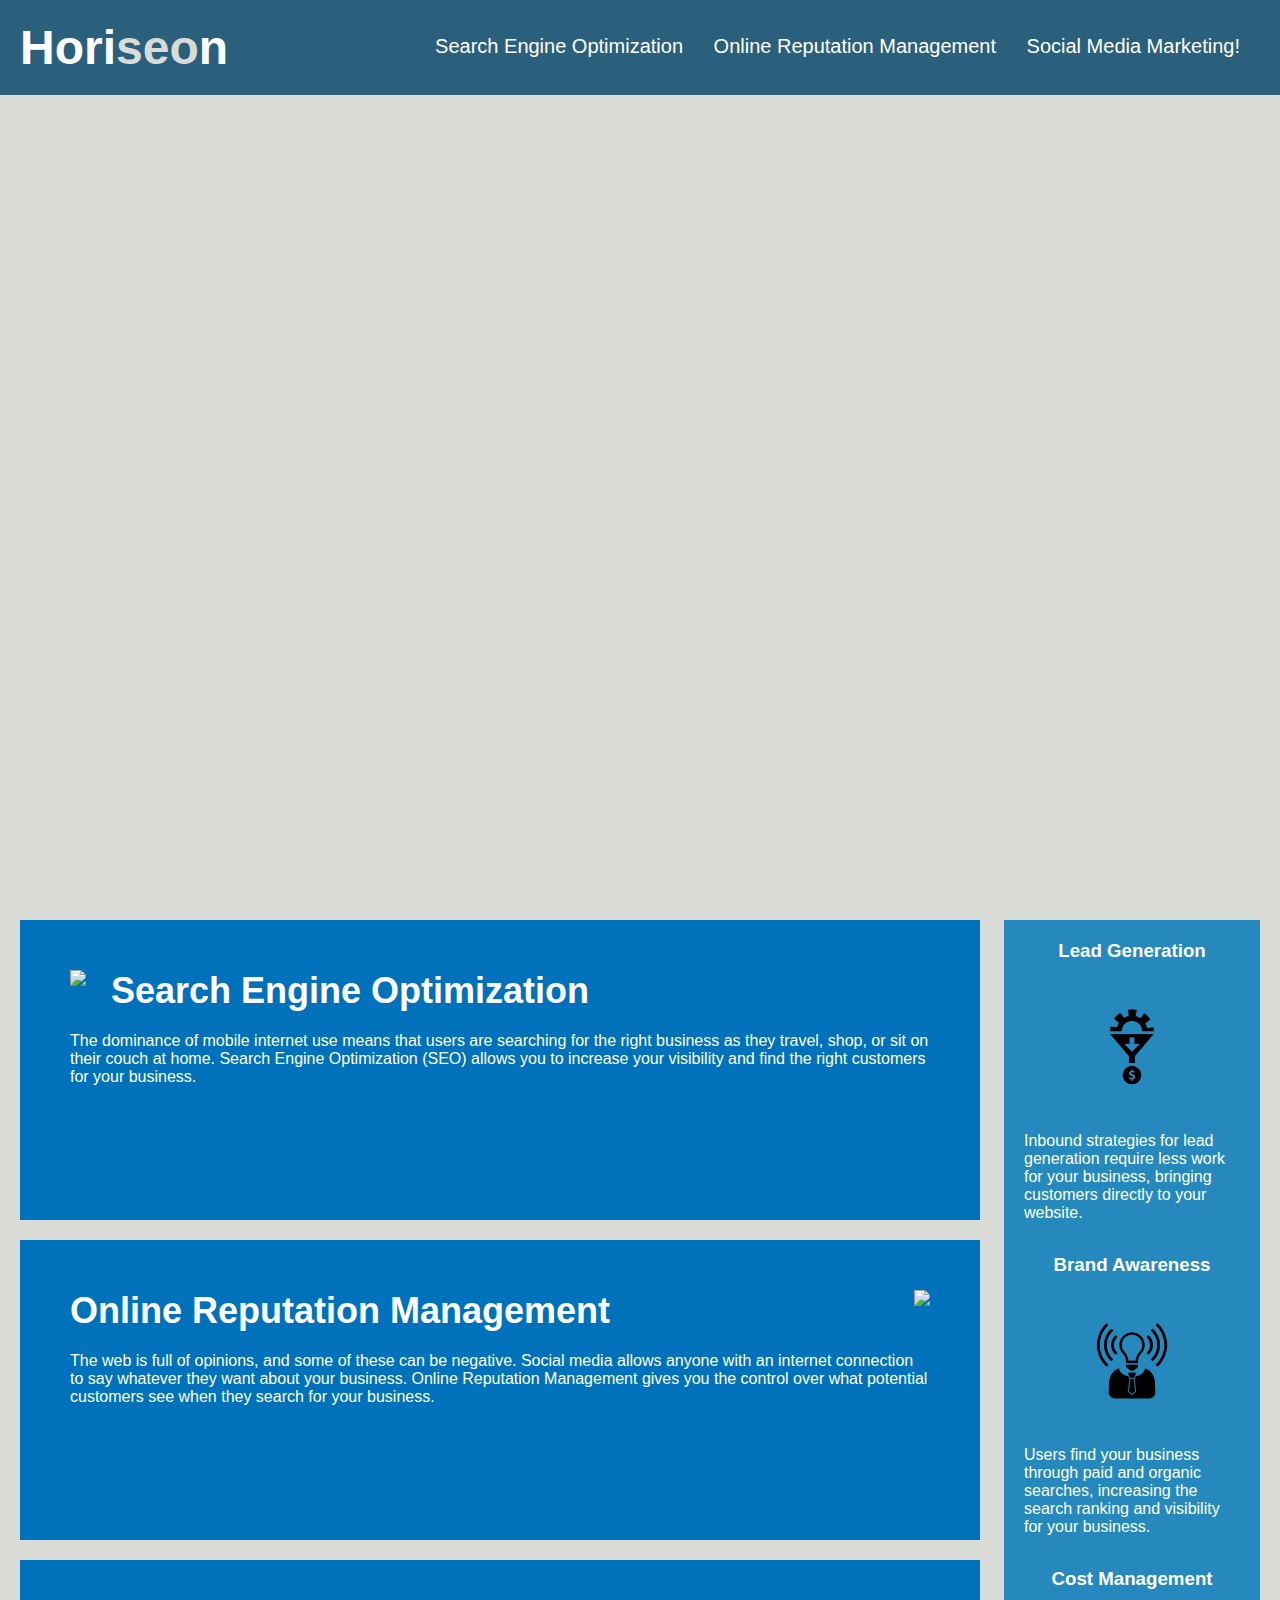
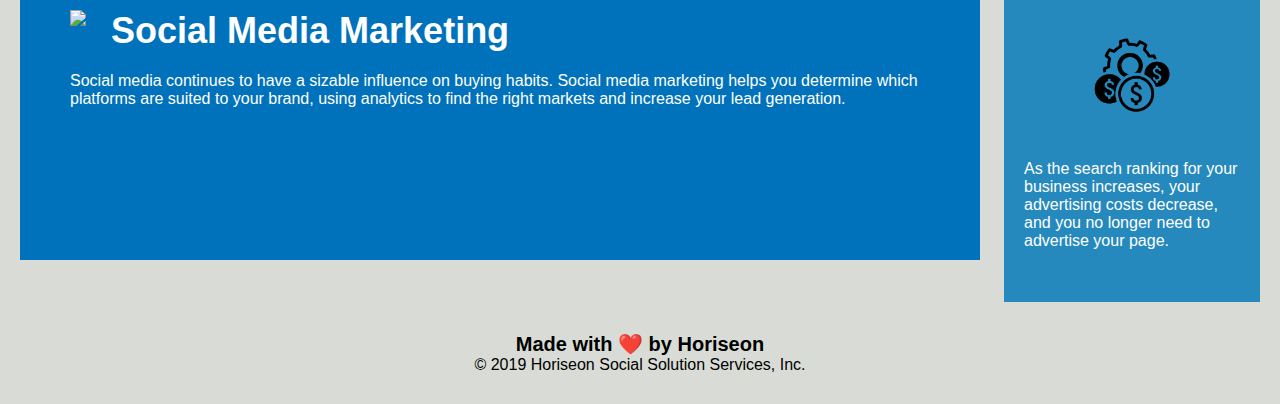
==== starter/index.html @ 62cd5d35 "added Assets and starter code" ====
<!DOCTYPE html>
<html lang="en-gb">

<head>
    <meta charset="UTF-8" />
    <link rel="stylesheet" href="./assets/css/style.css">
    <title>website</title>
</head>

<body>
    <div class="header">
        <h1>Hori<span class="seo">seo</span>n</h1>
        <div>
            <ul>
                <li>
                    <a href="#search-engine-optimization">Search Engine Optimization</a>
                </li>
                <li>
                    <a href="#online-reputation-management">Online Reputation Management</a>
                </li>
                <li>
                    <a href="#social-media-marketing">Social Media Marketing!</a>
                </li>
            </ul>
        </div>
    </div>
    <div class="hero"></div>
    <div class="content">
        <div class="search-engine-optimization">
            <img src="./assets/images/search-engine-optimization.jpg" class="float-left" />
            <h2>Search Engine Optimization</h2>
            <p>
                The dominance of mobile internet use means that users are searching for the right business as they
                travel, shop, or sit on their couch at home. Search Engine Optimization (SEO) allows you to increase
                your visibility and find the right customers for your business.
            </p>
        </div>
        <div id="online-reputation-management" class="online-reputation-management">
            <img src="./assets/images/online-reputation-management.jpg" class="float-right" />
            <h2>Online Reputation Management</h2>
            <p>
                The web is full of opinions, and some of these can be negative. Social media allows anyone with an
                internet connection to say whatever they want about your business. Online Reputation Management gives
                you the control over what potential customers see when they search for your business.
            </p>
        </div>
        <div id="social-media-marketing" class="social-media-marketing">
            <img src="./assets/images/social-media-marketing.jpg" class="float-left" />
            <h2>Social Media Marketing</h2>
            <p>
                Social media continues to have a sizable influence on buying habits. Social media marketing helps you
                determine which platforms are suited to your brand, using analytics to find the right markets and
                increase your lead generation.
            </p>
        </div>
    </div>
    <div class="benefits">
        <div class="benefit-lead">
            <h3>Lead Generation</h3>
            <img src="./assets/images/lead-generation.png" />
            <p>
                Inbound strategies for lead generation require less work for your business, bringing customers directly
                to your website.
            </p>
        </div>
        <div class="benefit-brand">
            <h3>Brand Awareness</h3>
            <img src="./assets/images/brand-awareness.png" />
            <p>
                Users find your business through paid and organic searches, increasing the search ranking and visibility
                for your business.
            </p>
        </div>
        <div class="benefit-cost">
            <h3>Cost Management</h3>
            <img src="./assets/images/cost-management.png"></img>
            <p>
                As the search ranking for your business increases, your advertising costs decrease, and you no longer
                need to advertise your page.
            </p>
        </div>
    </div>
    <div class="footer">
        <h2>Made with ❤️️ by Horiseon</h2>
        <p>
            &copy; 2019 Horiseon Social Solution Services, Inc.
        </p>
    </div>
</body>

</html>
---- starter/assets/css/style.css ----
* {
    box-sizing: border-box;
    padding: 0;
    margin: 0;
}

body {
    background-color: #d9dcd6;
}

.header {
    padding: 20px;
    font-family: 'Trebuchet MS', 'Lucida Sans Unicode', 'Lucida Grande', 'Lucida Sans', Arial, sans-serif;
    background-color: #2a607c;
    color: #ffffff;
}

.header h1 {
    display: inline-block;
    font-size: 48px;
}

.header h1 .seo {
    color: #d9dcd6;
}

.header div {
    padding-top: 15px;
    margin-right: 20px;
    float: right;
    font-family: 'Gill Sans', 'Gill Sans MT', Calibri, 'Trebuchet MS', sans-serif;
    font-size: 20px;
}

.header div ul {
    list-style-type: none;
}

.header div ul li {
    display: inline-block;
    margin-left: 25px;
}

a {
    color: #ffffff;
    text-decoration: none;
}

p {
    font-size: 16px;
}

.hero {
    height: 800px;
    width: 100%;
    margin-bottom: 25px;
    background-image: url("../images/digital-marketing-meeting.jpg");
    background-size: cover;
    background-position: center;
}

.float-left {
    float: left;
    margin-right: 25px;
}

.float-right {
    float: right;
    margin-left: 25px;
}

.content {
    width: 75%;
    display: inline-block;
    margin-left: 20px;
}

.benefits {
    margin-right: 20px;
    padding: 20px;
    clear: both;
    float: right;
    width: 20%;
    height: 100%;
    font-family: 'Gill Sans', 'Gill Sans MT', Calibri, 'Trebuchet MS', sans-serif;
    background-color: #2589bd;
}

.benefit-lead {
    margin-bottom: 32px;
    color: #ffffff;
}

.benefit-brand {
    margin-bottom: 32px;
    color: #ffffff;
}

.benefit-cost {
    margin-bottom: 32px;
    color: #ffffff;
}

.benefit-lead h3 {
    margin-bottom: 10px;
    text-align: center;
}

.benefit-brand h3 {
    margin-bottom: 10px;
    text-align: center;
}

.benefit-cost h3 {
    margin-bottom: 10px;
    text-align: center;
}

.benefit-lead img {
    display: block;
    margin: 10px auto;
    max-width: 150px;
}

.benefit-brand img {
    display: block;
    margin: 10px auto;
    max-width: 150px;
}

.benefit-cost img {
    display: block;
    margin: 10px auto;
    max-width: 150px;
}

.search-engine-optimization {
    margin-bottom: 20px;
    padding: 50px;
    height: 300px;
    font-family: 'Gill Sans', 'Gill Sans MT', Calibri, 'Trebuchet MS', sans-serif;
    background-color: #0072bb;
    color: #ffffff;
}

.online-reputation-management {
    margin-bottom: 20px;
    padding: 50px;
    height: 300px;
    font-family: 'Gill Sans', 'Gill Sans MT', Calibri, 'Trebuchet MS', sans-serif;
    background-color: #0072bb;
    color: #ffffff;
}

.social-media-marketing {
    margin-bottom: 20px;
    padding: 50px;
    height: 300px;
    font-family: 'Gill Sans', 'Gill Sans MT', Calibri, 'Trebuchet MS', sans-serif;
    background-color: #0072bb;
    color: #ffffff;
}

.search-engine-optimization img {
    max-height: 200px;
}

.online-reputation-management img {
    max-height: 200px;
}

.social-media-marketing img {
    max-height: 200px;
}

.search-engine-optimization h2 {
    margin-bottom: 20px;
    font-size: 36px;
}

.online-reputation-management h2 {
    margin-bottom: 20px;
    font-size: 36px;
}

.social-media-marketing h2 {
    margin-bottom: 20px;
    font-size: 36px;
}

.footer {
    padding: 30px;
    clear: both;
    font-family: 'Trebuchet MS', 'Lucida Sans Unicode', 'Lucida Grande', 'Lucida Sans', Arial, sans-serif;
    text-align: center;
}

.footer h2 {
    font-size: 20px;
}
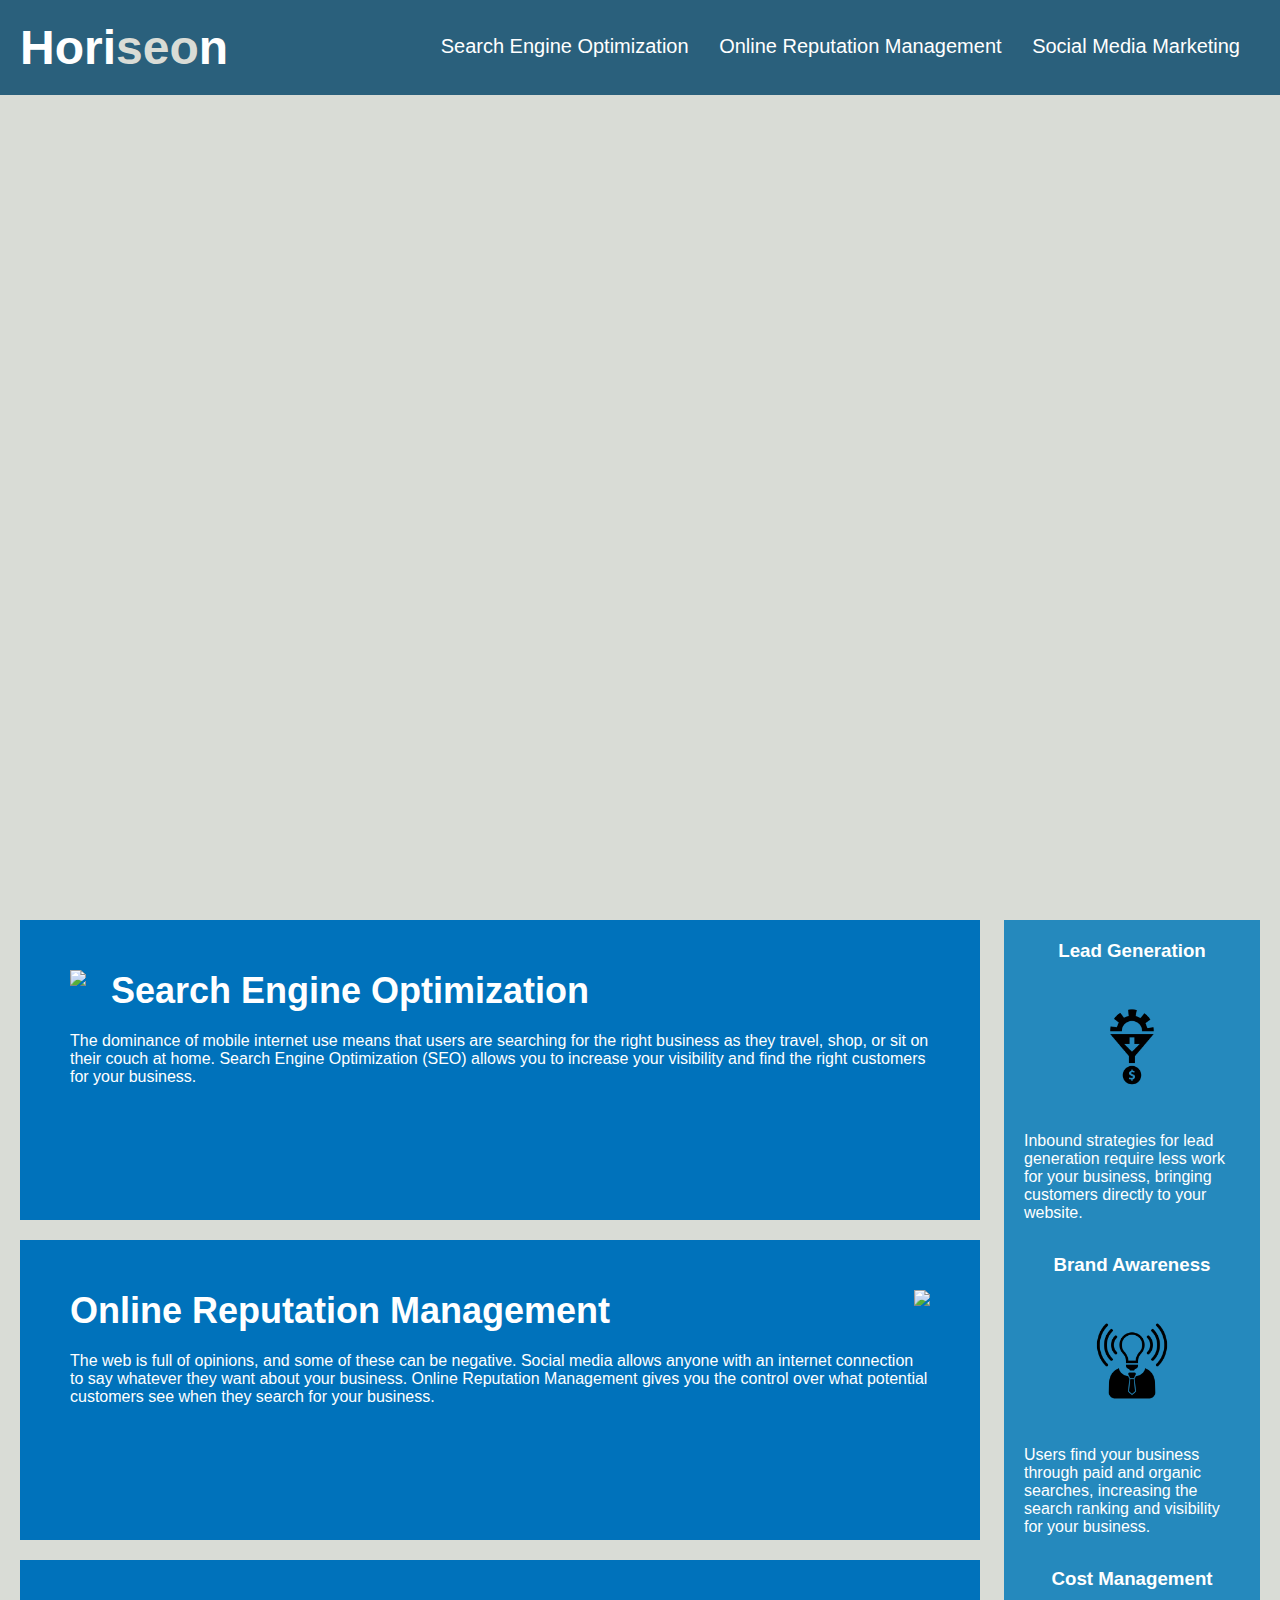
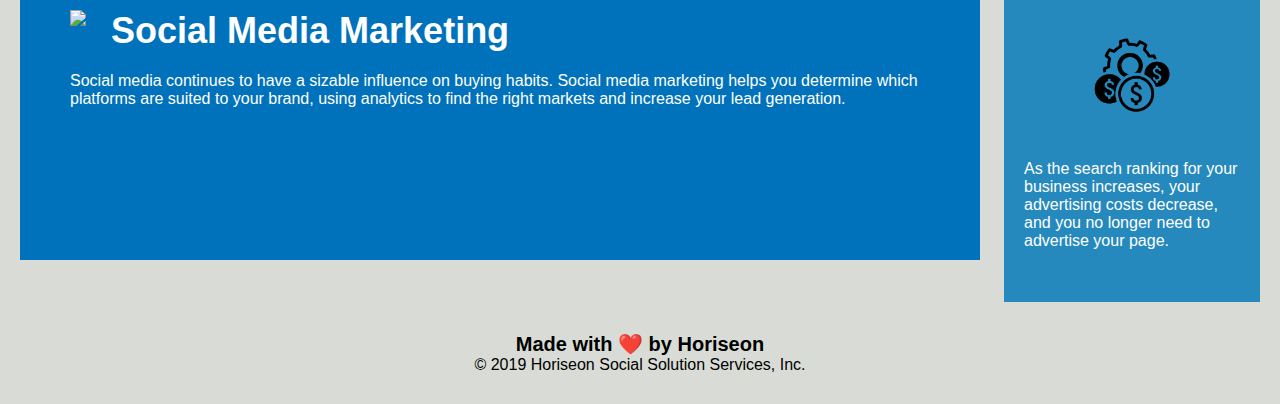
==== commit ef4ab6d6: "functions corrected, CSS consolidated and organized" ====
--- a/starter/index.html
+++ b/starter/index.html
@@ -4,13 +4,13 @@
 <head>
     <meta charset="UTF-8" />
     <link rel="stylesheet" href="./assets/css/style.css">
-    <title>website</title>
+    <title>Horiseon Website</title>
 </head>
 
 <body>
-    <div class="header">
+    <header class="header">
         <h1>Hori<span class="seo">seo</span>n</h1>
-        <div>
+        <nav>
             <ul>
                 <li>
                     <a href="#search-engine-optimization">Search Engine Optimization</a>
@@ -19,14 +19,14 @@
                     <a href="#online-reputation-management">Online Reputation Management</a>
                 </li>
                 <li>
-                    <a href="#social-media-marketing">Social Media Marketing!</a>
+                    <a href="#social-media-marketing">Social Media Marketing</a>
                 </li>
             </ul>
-        </div>
-    </div>
+        </nav>
+    </header>
     <div class="hero"></div>
-    <div class="content">
-        <div class="search-engine-optimization">
+    <section class="content">
+        <div id="search-engine-optimization" class="search-engine-optimization">
             <img src="./assets/images/search-engine-optimization.jpg" class="float-left" />
             <h2>Search Engine Optimization</h2>
             <p>
@@ -53,8 +53,8 @@
                 increase your lead generation.
             </p>
         </div>
-    </div>
-    <div class="benefits">
+    </section>
+    <aside class="benefits">
         <div class="benefit-lead">
             <h3>Lead Generation</h3>
             <img src="./assets/images/lead-generation.png" />
@@ -79,13 +79,13 @@
                 need to advertise your page.
             </p>
         </div>
-    </div>
-    <div class="footer">
+    </aside>
+    <footer class="footer">
         <h2>Made with ❤️️ by Horiseon</h2>
         <p>
             &copy; 2019 Horiseon Social Solution Services, Inc.
         </p>
-    </div>
+    </footer>
 </body>
 
 </html>--- a/starter/assets/css/style.css
+++ b/starter/assets/css/style.css
@@ -2,10 +2,12 @@
     box-sizing: border-box;
     padding: 0;
     margin: 0;
+    /* Creates border */
 }
 
 body {
     background-color: #d9dcd6;
+    /* Webpage background color */
 }
 
 .header {
@@ -13,6 +15,7 @@
     font-family: 'Trebuchet MS', 'Lucida Sans Unicode', 'Lucida Grande', 'Lucida Sans', Arial, sans-serif;
     background-color: #2a607c;
     color: #ffffff;
+    /* Hero image for webpage */
 }
 
 .header h1 {
@@ -24,7 +27,7 @@
     color: #d9dcd6;
 }
 
-.header div {
+.header nav {
     padding-top: 15px;
     margin-right: 20px;
     float: right;
@@ -32,11 +35,11 @@
     font-size: 20px;
 }
 
-.header div ul {
+.header nav ul {
     list-style-type: none;
 }
 
-.header div ul li {
+.header nav ul li {
     display: inline-block;
     margin-left: 25px;
 }
@@ -45,6 +48,7 @@
     color: #ffffff;
     text-decoration: none;
 }
+
 
 p {
     font-size: 16px;
@@ -57,6 +61,7 @@
     background-image: url("../images/digital-marketing-meeting.jpg");
     background-size: cover;
     background-position: center;
+    /* Hero image for webpage */
 }
 
 .float-left {
@@ -116,19 +121,7 @@
     text-align: center;
 }
 
-.benefit-lead img {
-    display: block;
-    margin: 10px auto;
-    max-width: 150px;
-}
-
-.benefit-brand img {
-    display: block;
-    margin: 10px auto;
-    max-width: 150px;
-}
-
-.benefit-cost img {
+.benefits img {
     display: block;
     margin: 10px auto;
     max-width: 150px;
@@ -197,4 +190,4 @@
 
 .footer h2 {
     font-size: 20px;
-}
+}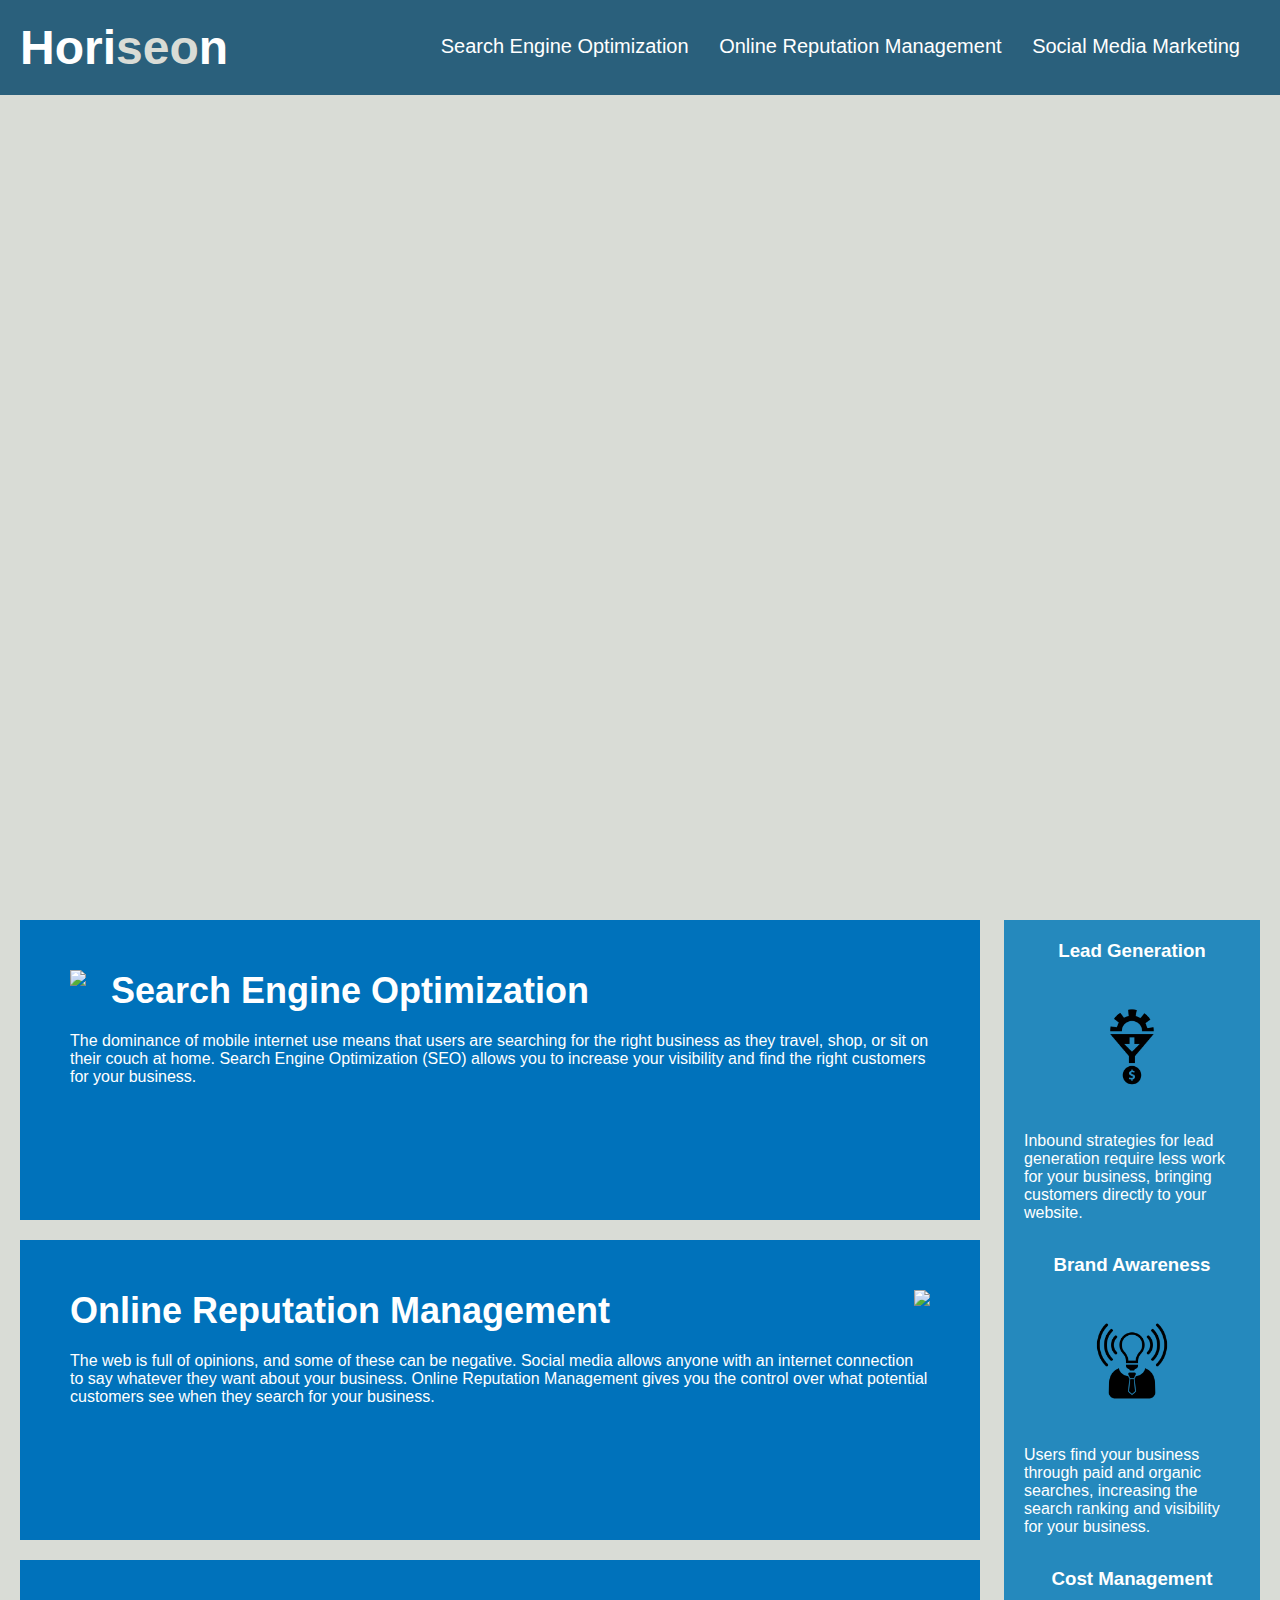
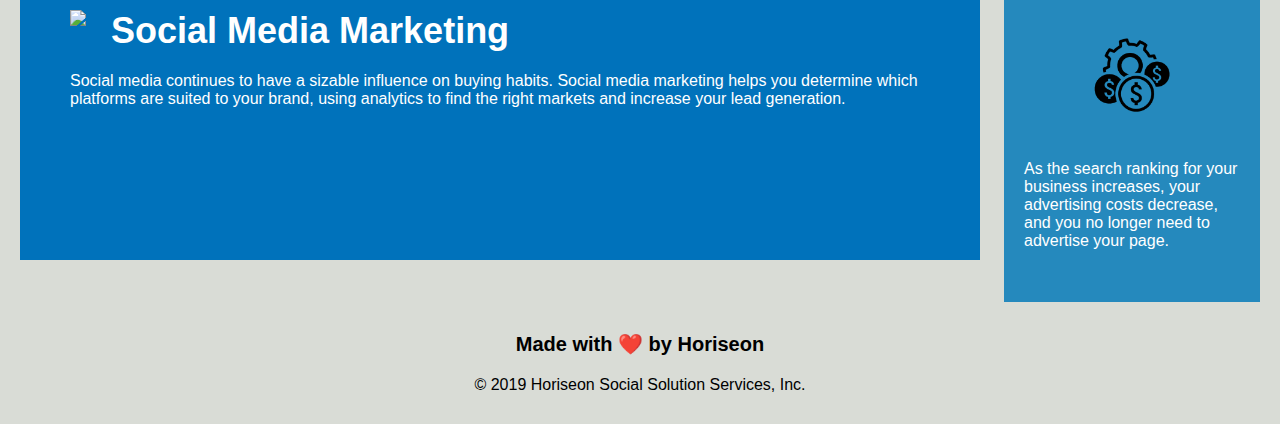
==== commit 370add35: "Added comments to CSS file and consolidate more" ====
--- a/starter/index.html
+++ b/starter/index.html
@@ -26,7 +26,7 @@
     </header>
     <div class="hero"></div>
     <section class="content">
-        <div id="search-engine-optimization" class="search-engine-optimization">
+        <div id="search-engine-optimization" class="Horiseon-services">
             <img src="./assets/images/search-engine-optimization.jpg" class="float-left" />
             <h2>Search Engine Optimization</h2>
             <p>
@@ -35,7 +35,7 @@
                 your visibility and find the right customers for your business.
             </p>
         </div>
-        <div id="online-reputation-management" class="online-reputation-management">
+        <div id="online-reputation-management" class="Horiseon-services">
             <img src="./assets/images/online-reputation-management.jpg" class="float-right" />
             <h2>Online Reputation Management</h2>
             <p>
@@ -44,7 +44,7 @@
                 you the control over what potential customers see when they search for your business.
             </p>
         </div>
-        <div id="social-media-marketing" class="social-media-marketing">
+        <div id="social-media-marketing" class="Horiseon-services">
             <img src="./assets/images/social-media-marketing.jpg" class="float-left" />
             <h2>Social Media Marketing</h2>
             <p>
--- a/starter/assets/css/style.css
+++ b/starter/assets/css/style.css
@@ -2,7 +2,7 @@
     box-sizing: border-box;
     padding: 0;
     margin: 0;
-    /* Creates border */
+    /* Create website frame */
 }
 
 body {
@@ -15,16 +15,18 @@
     font-family: 'Trebuchet MS', 'Lucida Sans Unicode', 'Lucida Grande', 'Lucida Sans', Arial, sans-serif;
     background-color: #2a607c;
     color: #ffffff;
-    /* Hero image for webpage */
+    /* Styling header text */
 }
 
 .header h1 {
     display: inline-block;
     font-size: 48px;
+    /* Styling header font */
 }
 
 .header h1 .seo {
     color: #d9dcd6;
+    /* Special styling for seo in Horiseon website name */
 }
 
 .header nav {
@@ -33,25 +35,30 @@
     float: right;
     font-family: 'Gill Sans', 'Gill Sans MT', Calibri, 'Trebuchet MS', sans-serif;
     font-size: 20px;
+    /* Styling header navigation */
 }
 
 .header nav ul {
     list-style-type: none;
+    /* Styling header navigation list */
 }
 
 .header nav ul li {
     display: inline-block;
     margin-left: 25px;
+    /* Styling header navigation list items */
 }
 
 a {
     color: #ffffff;
     text-decoration: none;
+    /* Styling hyperlinks */
 }
 
 
 p {
     font-size: 16px;
+    /* Styling website paragraph fonts */
 }
 
 .hero {
@@ -61,23 +68,27 @@
     background-image: url("../images/digital-marketing-meeting.jpg");
     background-size: cover;
     background-position: center;
-    /* Hero image for webpage */
+    /* Styling Hero image for webpage */
 }
 
 .float-left {
     float: left;
     margin-right: 25px;
+    /* Styling section images */
 }
 
 .float-right {
     float: right;
     margin-left: 25px;
+    /* Styling section images */
+    
 }
 
 .content {
     width: 75%;
     display: inline-block;
     margin-left: 20px;
+    /* Styling the content within the section to create margins  */
 }
 
 .benefits {
@@ -89,96 +100,60 @@
     height: 100%;
     font-family: 'Gill Sans', 'Gill Sans MT', Calibri, 'Trebuchet MS', sans-serif;
     background-color: #2589bd;
+    /* Styling the benefits section to the right */
 }
 
 .benefit-lead {
     margin-bottom: 32px;
     color: #ffffff;
+    /* Styling each benefit with the side section */
 }
 
 .benefit-brand {
     margin-bottom: 32px;
     color: #ffffff;
+    /* Styling each benefit with the side section */
 }
 
 .benefit-cost {
     margin-bottom: 32px;
     color: #ffffff;
+    /* Styling each benefit with the side section */
 }
 
-.benefit-lead h3 {
+h3 {
     margin-bottom: 10px;
     text-align: center;
-}
-
-.benefit-brand h3 {
-    margin-bottom: 10px;
-    text-align: center;
-}
-
-.benefit-cost h3 {
-    margin-bottom: 10px;
-    text-align: center;
+    /* Styling the font of all 'header 3' fonts */
 }
 
 .benefits img {
     display: block;
     margin: 10px auto;
     max-width: 150px;
+    /* Styling the benefits side section images */
 }
 
-.search-engine-optimization {
+.Horiseon-services {
     margin-bottom: 20px;
     padding: 50px;
     height: 300px;
     font-family: 'Gill Sans', 'Gill Sans MT', Calibri, 'Trebuchet MS', sans-serif;
     background-color: #0072bb;
     color: #ffffff;
+    /* Adding styling to section */
 }
 
-.online-reputation-management {
-    margin-bottom: 20px;
-    padding: 50px;
-    height: 300px;
-    font-family: 'Gill Sans', 'Gill Sans MT', Calibri, 'Trebuchet MS', sans-serif;
-    background-color: #0072bb;
-    color: #ffffff;
+section img {
+    max-height: 200px;
+    /* Adding styling to images within the section */
 }
 
-.social-media-marketing {
-    margin-bottom: 20px;
-    padding: 50px;
-    height: 300px;
-    font-family: 'Gill Sans', 'Gill Sans MT', Calibri, 'Trebuchet MS', sans-serif;
-    background-color: #0072bb;
-    color: #ffffff;
-}
-
-.search-engine-optimization img {
-    max-height: 200px;
-}
-
-.online-reputation-management img {
-    max-height: 200px;
-}
-
-.social-media-marketing img {
-    max-height: 200px;
-}
-
-.search-engine-optimization h2 {
+ h2 {
     margin-bottom: 20px;
     font-size: 36px;
-}
+    /* Adding styling to all 'Header 2' fonts*/
 
-.online-reputation-management h2 {
-    margin-bottom: 20px;
-    font-size: 36px;
-}
-
-.social-media-marketing h2 {
-    margin-bottom: 20px;
-    font-size: 36px;
 }
 
 .footer {
@@ -186,8 +161,10 @@
     clear: both;
     font-family: 'Trebuchet MS', 'Lucida Sans Unicode', 'Lucida Grande', 'Lucida Sans', Arial, sans-serif;
     text-align: center;
+    /* Adding styling to the fonter*/
 }
 
 .footer h2 {
     font-size: 20px;
+    /* Adding styling to fonter 'Header 2' font*/
 }